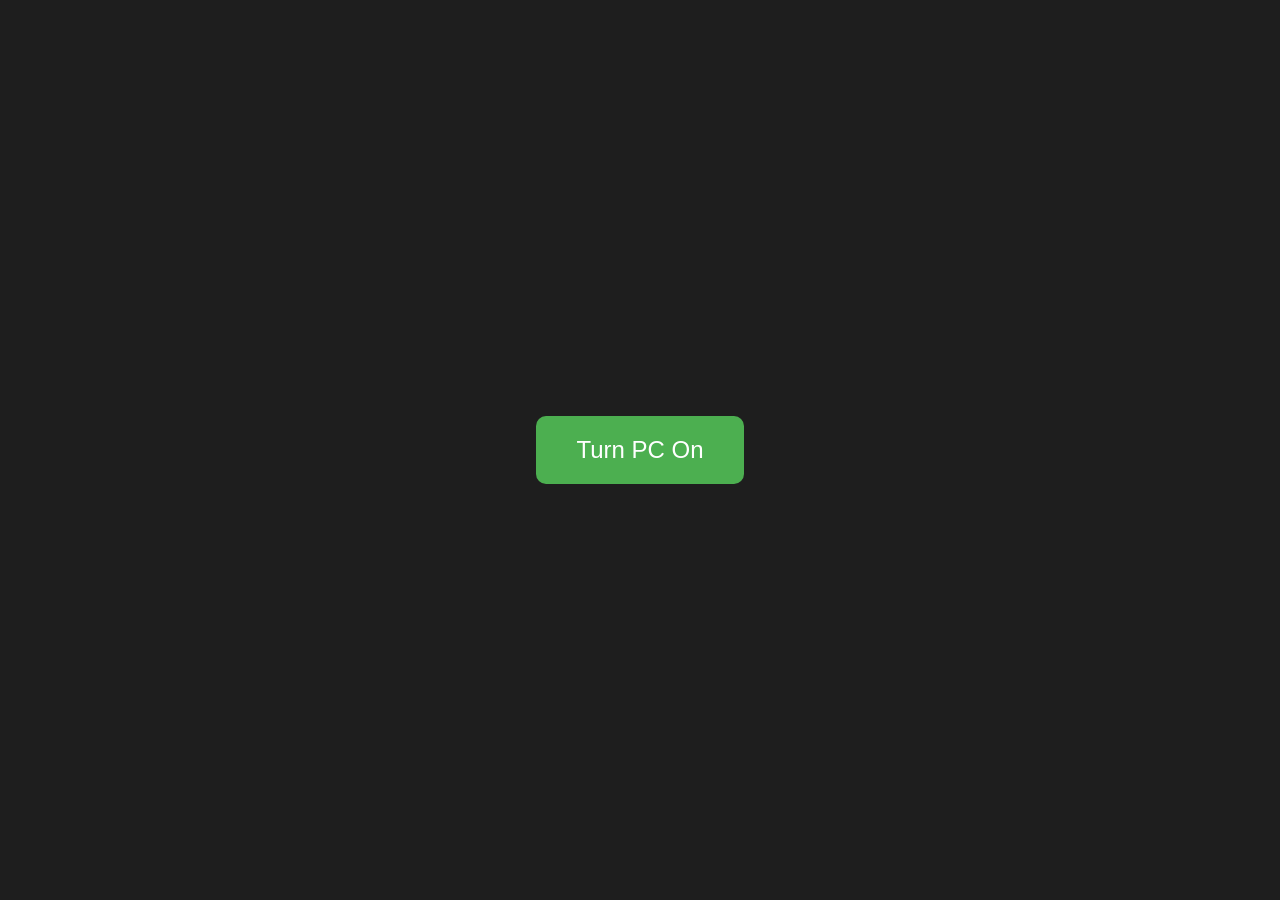
==== index.html @ 03527ecd "Add HTML interface for remote PC power control" ====
<!DOCTYPE html>
<html>
<head>
    <title>Remote PC Power</title>
    <style>
        body {
            background: #1e1e1e;
            color: white;
            font-family: Arial, sans-serif;
            display: flex;
            justify-content: center;
            align-items: center;
            height: 100vh;
            margin: 0;
        }
        .button {
            background: #4CAF50;
            padding: 20px 40px;
            border-radius: 10px;
            font-size: 24px;
            cursor: pointer;
            transition: 0.2s;
        }
        .button:hover {
            background: #45a049;
        }
    </style>
</head>
<body>
    <div class="button" onclick="powerOn()">Turn PC On</div>

    <script>
        function powerOn() {
            fetch('/api/power', {
                method: 'POST',
                headers: { 'X-Auth': 'Event' }
            })
            .then(r => {
                if (r.ok) alert('Power signal sent!');
                else alert('Authentication failed.');
            })
            .catch(() => alert('Error contacting server.'));
        }
    </script>
</body>
</html>
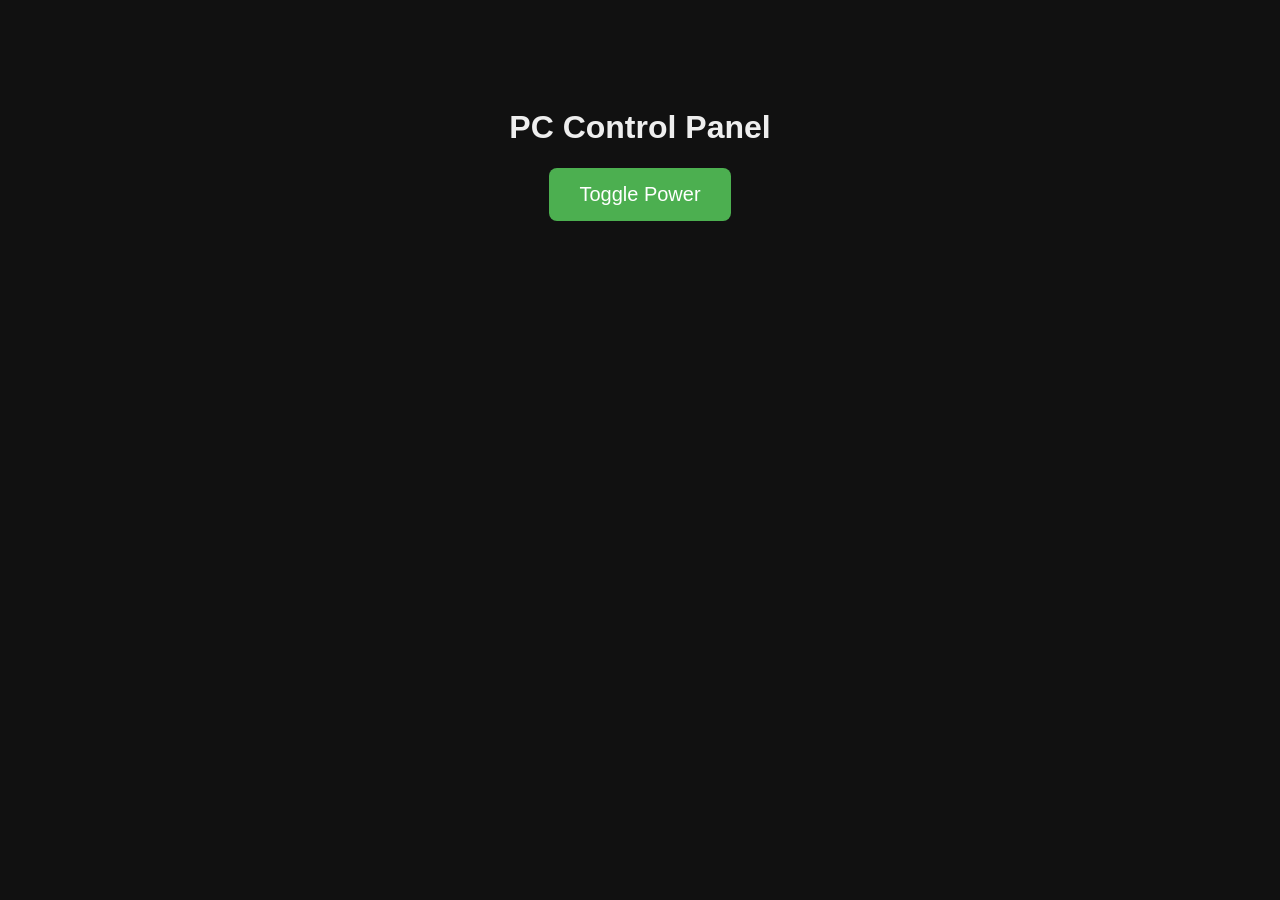
==== commit f89c10a8: "Refactor FastAPI application and update HTML interface for PC power control" ====
--- a/index.html
+++ b/index.html
@@ -1,45 +1,26 @@
 <!DOCTYPE html>
 <html>
 <head>
-    <title>Remote PC Power</title>
+    <title>PC Control</title>
     <style>
-        body {
-            background: #1e1e1e;
-            color: white;
-            font-family: Arial, sans-serif;
-            display: flex;
-            justify-content: center;
-            align-items: center;
-            height: 100vh;
-            margin: 0;
-        }
-        .button {
-            background: #4CAF50;
-            padding: 20px 40px;
-            border-radius: 10px;
-            font-size: 24px;
-            cursor: pointer;
-            transition: 0.2s;
-        }
-        .button:hover {
-            background: #45a049;
-        }
+        body { font-family: Arial, sans-serif; background: #111; color: #eee; text-align: center; padding-top: 80px; }
+        button { padding: 15px 30px; font-size: 20px; border: none; border-radius: 8px; cursor: pointer; background: #4CAF50; color: white; }
+        button:hover { background: #45a049; }
     </style>
 </head>
 <body>
-    <div class="button" onclick="powerOn()">Turn PC On</div>
+    <h1>PC Control Panel</h1>
+    <button onclick="power()">Toggle Power</button>
 
     <script>
-        function powerOn() {
+        function power() {
             fetch('/api/power', {
                 method: 'POST',
-                headers: { 'X-Auth': 'Event' }
+                headers: { 'X-Auth': 'YOUR_SECRET_TOKEN' }
             })
-            .then(r => {
-                if (r.ok) alert('Power signal sent!');
-                else alert('Authentication failed.');
-            })
-            .catch(() => alert('Error contacting server.'));
+            .then(r => r.json())
+            .then(d => alert('Power command sent'))
+            .catch(e => alert('Error: ' + e));
         }
     </script>
 </body>
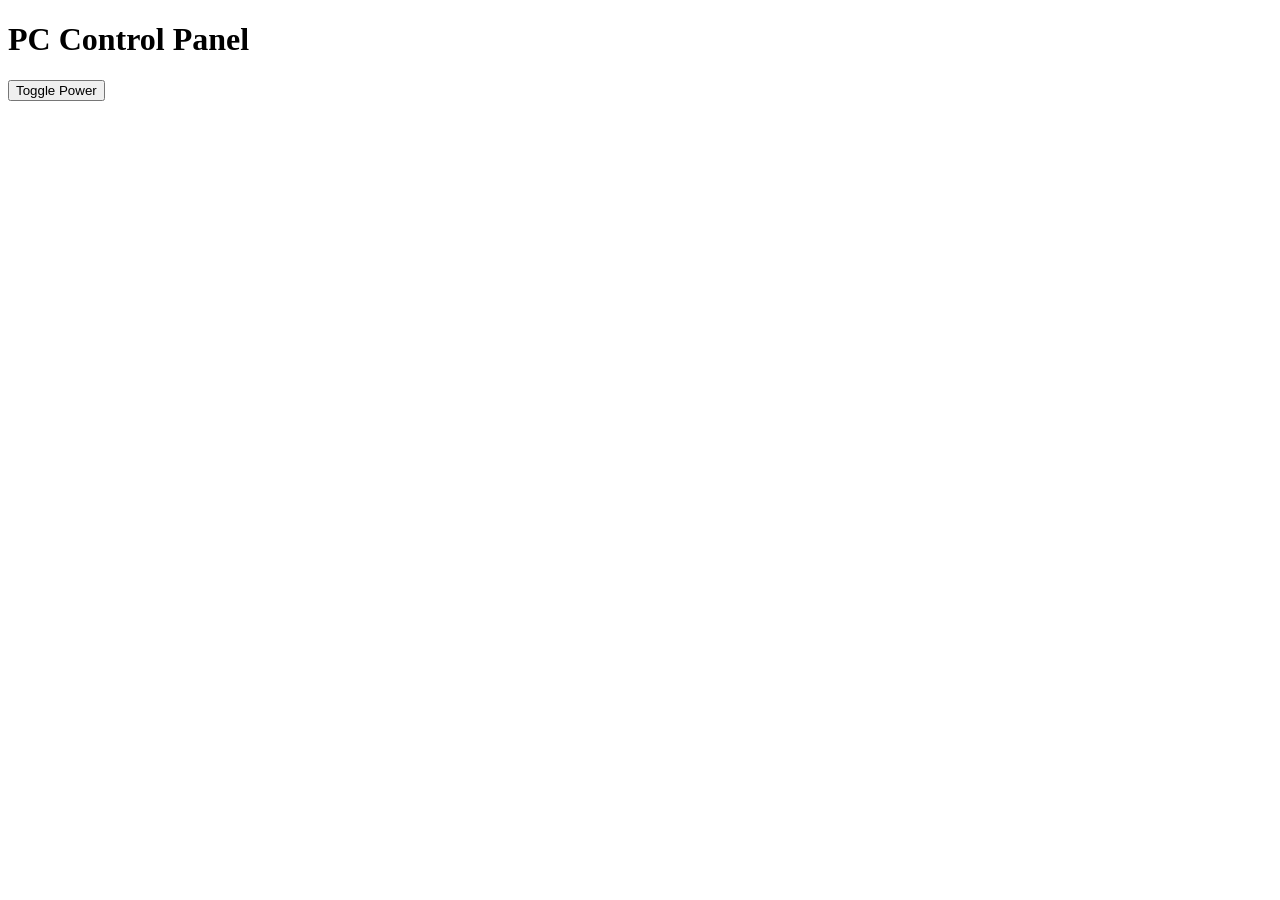
==== commit 3062316e: "Fix resource paths in HTML for CSS and JavaScript files" ====
--- a/index.html
+++ b/index.html
@@ -2,26 +2,12 @@
 <html>
 <head>
     <title>PC Control</title>
-    <style>
-        body { font-family: Arial, sans-serif; background: #111; color: #eee; text-align: center; padding-top: 80px; }
-        button { padding: 15px 30px; font-size: 20px; border: none; border-radius: 8px; cursor: pointer; background: #4CAF50; color: white; }
-        button:hover { background: #45a049; }
-    </style>
+    <link rel="stylesheet" href="/styles.css">
 </head>
 <body>
     <h1>PC Control Panel</h1>
-    <button onclick="power()">Toggle Power</button>
+    <button id="toggle-power">Toggle Power</button>
 
-    <script>
-        function power() {
-            fetch('/api/power', {
-                method: 'POST',
-                headers: { 'X-Auth': 'YOUR_SECRET_TOKEN' }
-            })
-            .then(r => r.json())
-            .then(d => alert('Power command sent'))
-            .catch(e => alert('Error: ' + e));
-        }
-    </script>
+    <script src="/script.js"></script>
 </body>
 </html>
